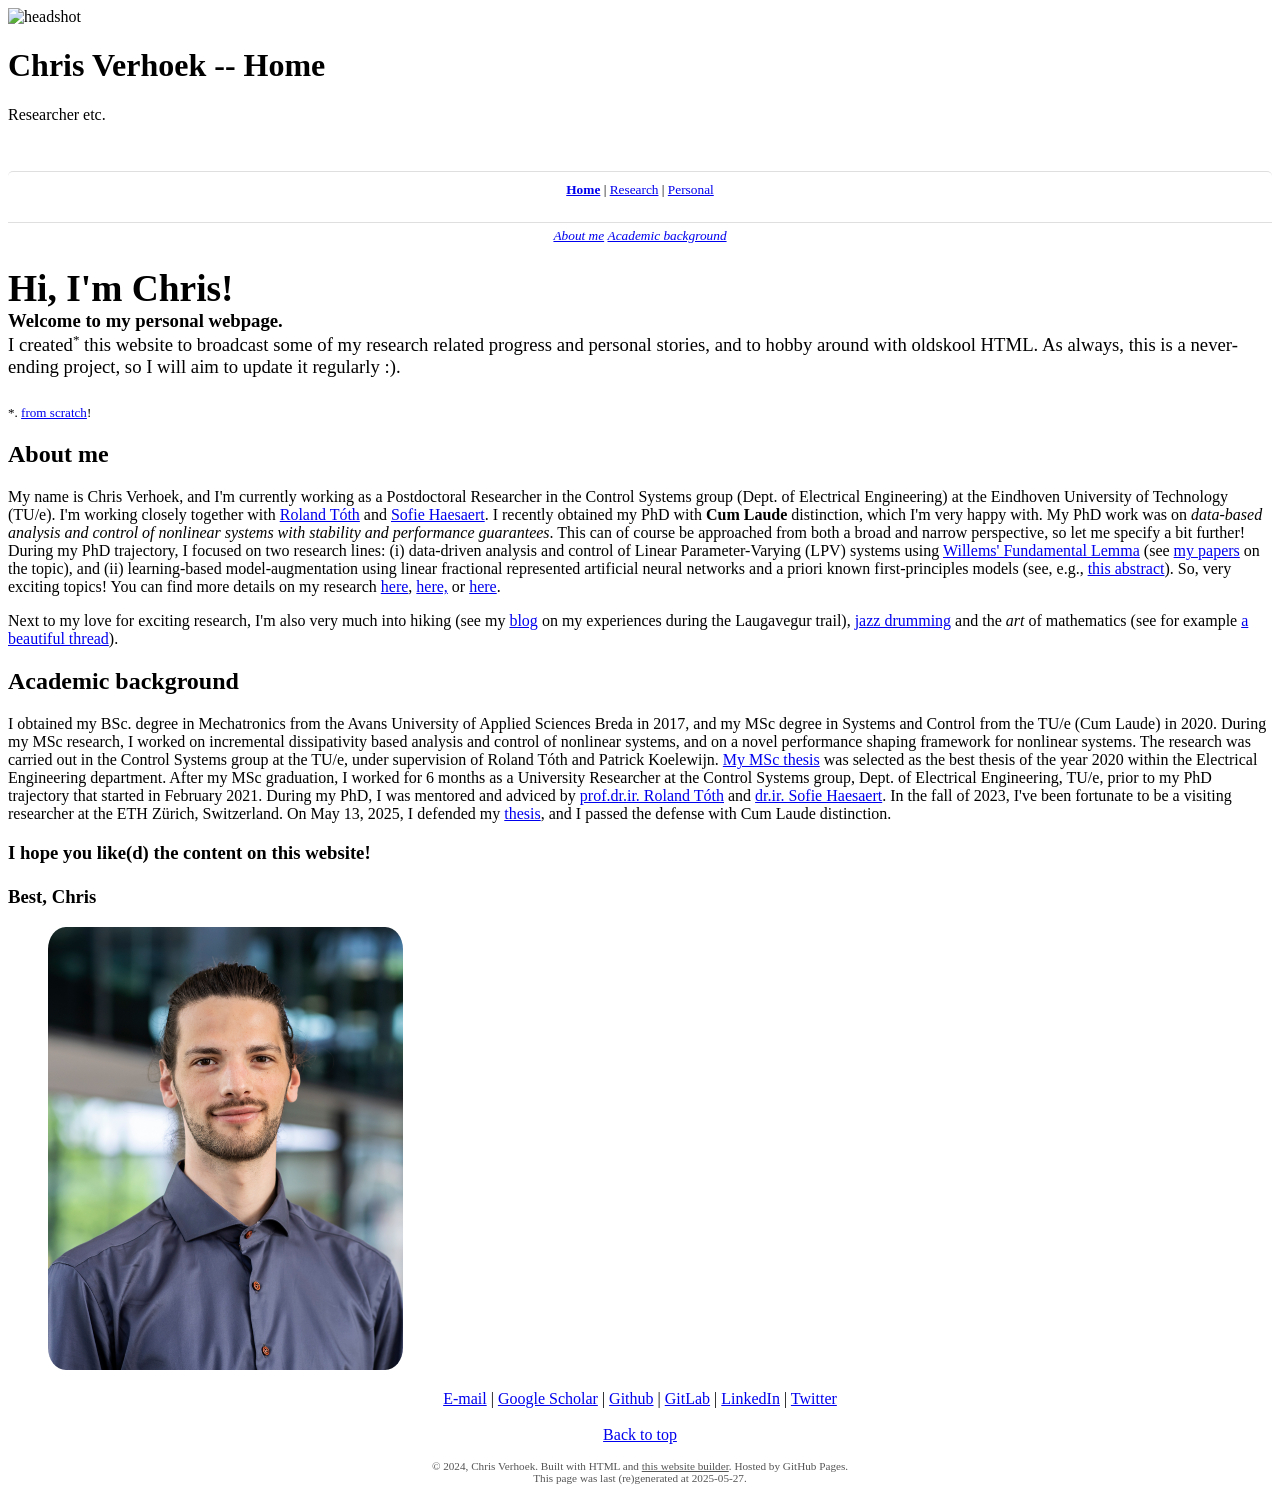
==== index.html @ 666207eb "Update index.html" ====
<!DOCTYPE html>
<html lang="en-NL">
<head>
  <meta charset="UTF-8">
  <meta name="viewport" content="width=device-width, initial-scale=1.0">
  <meta name="keywords" content="Chris Verhoek, Blog, Research">
  <meta name="description" content="Professional and personal webpage of Chris Verhoek - Home page">
  <meta name="author" content="Chris Verhoek">
  <title>Home page of Chris Verhoek</title>
  <link rel="stylesheet" type="text/css" href="https://chrisverhoek.com/style.css">
  
  <link rel="icon" type="image/png" href="content/icon.png">
</head>
<body>

<header  id="top">
  <img src="https://chrisverhoek.com/content/cvsquare.jpg" alt="headshot">
	<h1>Chris Verhoek -- Home</h1>
	<p>Researcher etc.</p><br/>
  <p style="text-align: center; border-top: 1px solid rgb(223, 223, 223); border-radius: 5px; font-size: 10pt; padding: 10px;">
    <span><a href="https://chrisverhoek.com" style="font-weight: bold;">Home</a></span> | 
    <span><a href="https://research.chrisverhoek.com" style="font-weight: normal;">Research</a></span> | 
    <span><a href="https://personal.chrisverhoek.com" style="font-weight: normal;">Personal</a></span>
  </p>
  <p style="text-align: center; border-top: 1px solid rgb(223, 223, 223);     border-radius: 0px; font-size: 10pt; padding: 5px;">
    <span><a href="#aboutme" style="font-style: italic;">About me</a></span>
<span><a href="#background" style="font-style: italic;">Academic background</a></span>
  </p>
</header>


<main>
<article>
  <h3>
    <div style="font-size:200%; font-weight: bold">
      Hi, I'm Chris!
    </div>
    Welcome to my personal webpage.
    <br/>
    <div style="font-weight: normal;">I created<sup style="font-size:70%;">*</sup> this website to broadcast some of my research related progress and personal stories, and to hobby around with oldskool HTML. As always, this is a never-ending project, so I will aim to update it regularly :).</div>
    <br/>
    <div style="font-size: 70%;font-weight: lighter;padding-top: 5px;">*. <a href="https://personal.chrisverhoek.com/#website">from scratch</a>!</div>
  </h3>
</article>

<article id="aboutme">
<h2>
  About me
</h2>
<section>
  <p>
    My name is Chris Verhoek, and I'm currently working as a Postdoctoral Researcher in the Control Systems group (Dept. of Electrical Engineering) at the Eindhoven University of Technology (TU/e). I'm working closely together with <a href="https://rolandtoth.eu" target="_blank">Roland To&#769th</a> and <a href="https://www.sofiehaesaert.com" target="_blank">Sofie Haesaert</a>. I recently obtained my PhD with <b>Cum Laude</b> distinction, which I'm very happy with. My PhD work was on <i>data-based analysis and control of nonlinear systems with stability and performance guarantees</i>. This can of course be approached from both a broad and narrow perspective, so let me specify a bit further! During my PhD trajectory, I focused on two research lines: (i) data-driven analysis and control of Linear Parameter-Varying (LPV) systems using <a href="https://doi.org/10.1016/j.sysconle.2004.09.003" target="_blank">Willems' Fundamental Lemma</a> (see <a href="https://research.chrisverhoek.com/#publications" target="_blank">my papers</a> on the topic), and (ii) learning-based model-augmentation using linear fractional represented artificial neural networks and a priori known first-principles models (see, e.g., <a href="https://research.chrisverhoek.com/#pubblux2022" target="_blank">this abstract</a>). So, very exciting topics! You can find more details on my research <a href="https://research.chrisverhoek.com" target="_blank">here</a>, <a href="https://research.tue.nl/en/persons/chris-verhoek" target="_blank">here,</a> or <a href="https://scholar.google.com/citations?user=L4Nj_QkAAAAJ" target="_blank">here</a>.
  </p>
  <p>
    Next to my love for exciting research, I'm also very much into hiking (see my <a href="https://personal.chrisverhoek.com/#iceland2021" target="_blank">blog</a> on my experiences during the Laugavegur trail), <a href="https://youtu.be/iHrag0xkAsE" target="_blank">jazz drumming</a> and the <i>art</i> of mathematics (see for example <a href="https://math.stackexchange.com/questions/733754/visually-stunning-math-concepts-which-are-easy-to-explain"  target="_blank">a beautiful thread</a>).
  </p>
</section>

</article>
<article id="background">
<h2>Academic background</h2>
<section>
  <p>
    I obtained my BSc. degree in Mechatronics from the Avans University of Applied Sciences Breda in 2017, and my MSc degree in Systems and Control from the TU/e (Cum Laude) in 2020. During my MSc research, I worked on incremental dissipativity based analysis and control of nonlinear systems, and on a novel performance shaping framework for nonlinear systems. The research was carried out in the Control Systems group at the TU/e, under supervision of Roland To&#769th and Patrick Koelewijn. <a href="https://research.tue.nl/en/publications/incremental-dissipativity-analysis-of-nonlinear-systems-using-the" target="_blank">My MSc thesis</a> was selected as the best thesis of the year 2020 within the Electrical Engineering department. After my MSc graduation, I worked for 6 months as a University Researcher at the Control Systems group, Dept. of Electrical Engineering, TU/e, prior to my PhD trajectory that started in February 2021. During my PhD, I was mentored and adviced by <a href="https://rolandtoth.eu" target="_blank">prof.dr.ir. Roland Tóth</a> and <a href="https://www.sofiehaesaert.com" target="_blank">dr.ir. Sofie Haesaert</a>. In the fall of 2023, I've been fortunate to be a visiting researcher at the ETH Zürich, Switzerland. On May 13, 2025, I defended my <a href="https://research.tue.nl/en/publications/data-driven-analysis-and-control-of-nonlinear-systems-with-stabil" target="_blank">thesis</a>, and I passed the defense with Cum Laude distinction.
  </p>
</section>

</article>

<h3>I hope you like(d) the content on this website!<br/><br/>Best, Chris</h3>
<figure>
  <img src="content/headshot.jpg" alt="Chris Verhoek picture" style="width:30%; border-radius: 5%;">
</figure>

</main>

<footer>
	<p style="text-align: center;">
    <a href="mailto:&#x63;&#x2e;&#x76;&#x65;&#x72;&#x68;&#x6f;&#x65;&#x6b;&#x40;&#x74;&#x75;&#x65;&#x2e;&#x6e;&#x6c;">E-mail</a> |
    <a href="https://scholar.google.com/citations?user=L4Nj_QkAAAAJ" target="_blank">Google Scholar</a> |
    <a href="https://github.com/seaveredge" target="_blank">Github</a> |
    <a href="https://gitlab.com/releases-c-verhoek" target="_blank">GitLab</a> |
    <a href="https://www.linkedin.com/in/chris-verhoek-535266b6/" target="_blank">LinkedIn</a> |
    <a href="https://twitter.com/mechatronichris" target="_blank">Twitter</a><br/><br/>
    <a href="#top">Back to top</a>
  </p>
    <p style="font-size: 70%; color: #555555;text-align: center;"> &copy; 2024, Chris Verhoek. Built with HTML and <a href="https://github.com/seaveredge/Website-builder" target="_blank" style="color: #555555" >this website builder</a>. Hosted by GitHub Pages. <br/>This page was last (re)generated at 2025-05-27.</p>
</footer>


</body>
</html>
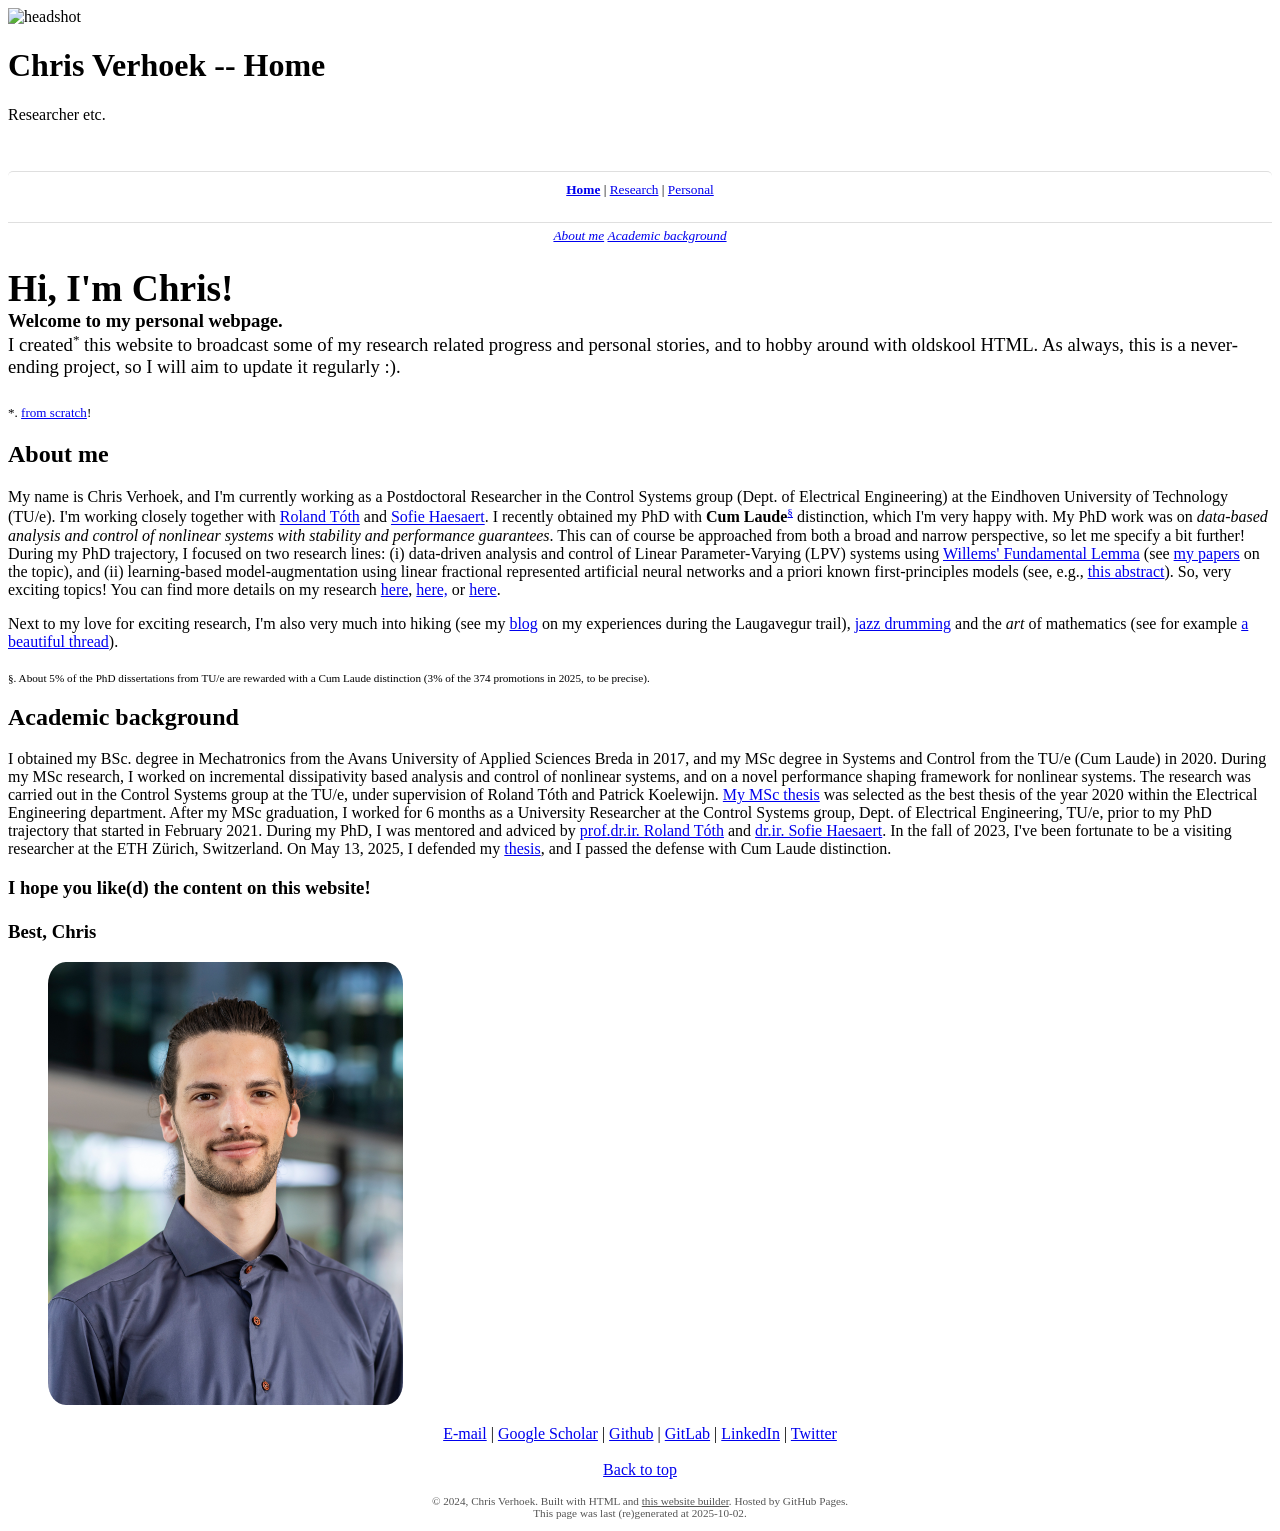
==== commit e6de9843: "Added statistic footnote" ====
--- a/index.html
+++ b/index.html
@@ -49,11 +49,12 @@
 </h2>
 <section>
   <p>
-    My name is Chris Verhoek, and I'm currently working as a Postdoctoral Researcher in the Control Systems group (Dept. of Electrical Engineering) at the Eindhoven University of Technology (TU/e). I'm working closely together with <a href="https://rolandtoth.eu" target="_blank">Roland To&#769th</a> and <a href="https://www.sofiehaesaert.com" target="_blank">Sofie Haesaert</a>. I recently obtained my PhD with <b>Cum Laude</b> distinction, which I'm very happy with. My PhD work was on <i>data-based analysis and control of nonlinear systems with stability and performance guarantees</i>. This can of course be approached from both a broad and narrow perspective, so let me specify a bit further! During my PhD trajectory, I focused on two research lines: (i) data-driven analysis and control of Linear Parameter-Varying (LPV) systems using <a href="https://doi.org/10.1016/j.sysconle.2004.09.003" target="_blank">Willems' Fundamental Lemma</a> (see <a href="https://research.chrisverhoek.com/#publications" target="_blank">my papers</a> on the topic), and (ii) learning-based model-augmentation using linear fractional represented artificial neural networks and a priori known first-principles models (see, e.g., <a href="https://research.chrisverhoek.com/#pubblux2022" target="_blank">this abstract</a>). So, very exciting topics! You can find more details on my research <a href="https://research.chrisverhoek.com" target="_blank">here</a>, <a href="https://research.tue.nl/en/persons/chris-verhoek" target="_blank">here,</a> or <a href="https://scholar.google.com/citations?user=L4Nj_QkAAAAJ" target="_blank">here</a>.
+    My name is Chris Verhoek, and I'm currently working as a Postdoctoral Researcher in the Control Systems group (Dept. of Electrical Engineering) at the Eindhoven University of Technology (TU/e). I'm working closely together with <a href="https://rolandtoth.eu" target="_blank">Roland To&#769th</a> and <a href="https://www.sofiehaesaert.com" target="_blank">Sofie Haesaert</a>. I recently obtained my PhD with <b>Cum Laude</b><sup style="font-size:70%;"><a href="#cumlaudefootnote">§</a></sup> distinction, which I'm very happy with. My PhD work was on <i>data-based analysis and control of nonlinear systems with stability and performance guarantees</i>. This can of course be approached from both a broad and narrow perspective, so let me specify a bit further! During my PhD trajectory, I focused on two research lines: (i) data-driven analysis and control of Linear Parameter-Varying (LPV) systems using <a href="https://doi.org/10.1016/j.sysconle.2004.09.003" target="_blank">Willems' Fundamental Lemma</a> (see <a href="https://research.chrisverhoek.com/#publications" target="_blank">my papers</a> on the topic), and (ii) learning-based model-augmentation using linear fractional represented artificial neural networks and a priori known first-principles models (see, e.g., <a href="https://research.chrisverhoek.com/#pubblux2022" target="_blank">this abstract</a>). So, very exciting topics! You can find more details on my research <a href="https://research.chrisverhoek.com" target="_blank">here</a>, <a href="https://research.tue.nl/en/persons/chris-verhoek" target="_blank">here,</a> or <a href="https://scholar.google.com/citations?user=L4Nj_QkAAAAJ" target="_blank">here</a>.
   </p>
   <p>
     Next to my love for exciting research, I'm also very much into hiking (see my <a href="https://personal.chrisverhoek.com/#iceland2021" target="_blank">blog</a> on my experiences during the Laugavegur trail), <a href="https://youtu.be/iHrag0xkAsE" target="_blank">jazz drumming</a> and the <i>art</i> of mathematics (see for example <a href="https://math.stackexchange.com/questions/733754/visually-stunning-math-concepts-which-are-easy-to-explain"  target="_blank">a beautiful thread</a>).
   </p>
+  <p><div style="font-size: 70%;font-weight: lighter;padding-top: 5px;" id = "cumlaudefootnote">§. About 5% of the PhD dissertations from TU/e are rewarded with a Cum Laude distinction (3% of the 374 promotions in 2025, to be precise).</div></p>
 </section>
 
 </article>
@@ -84,7 +85,7 @@
     <a href="https://twitter.com/mechatronichris" target="_blank">Twitter</a><br/><br/>
     <a href="#top">Back to top</a>
   </p>
-    <p style="font-size: 70%; color: #555555;text-align: center;"> &copy; 2024, Chris Verhoek. Built with HTML and <a href="https://github.com/seaveredge/Website-builder" target="_blank" style="color: #555555" >this website builder</a>. Hosted by GitHub Pages. <br/>This page was last (re)generated at 2025-05-27.</p>
+    <p style="font-size: 70%; color: #555555;text-align: center;"> &copy; 2024, Chris Verhoek. Built with HTML and <a href="https://github.com/seaveredge/Website-builder" target="_blank" style="color: #555555" >this website builder</a>. Hosted by GitHub Pages. <br/>This page was last (re)generated at 2025-10-02.</p>
 </footer>
 
 
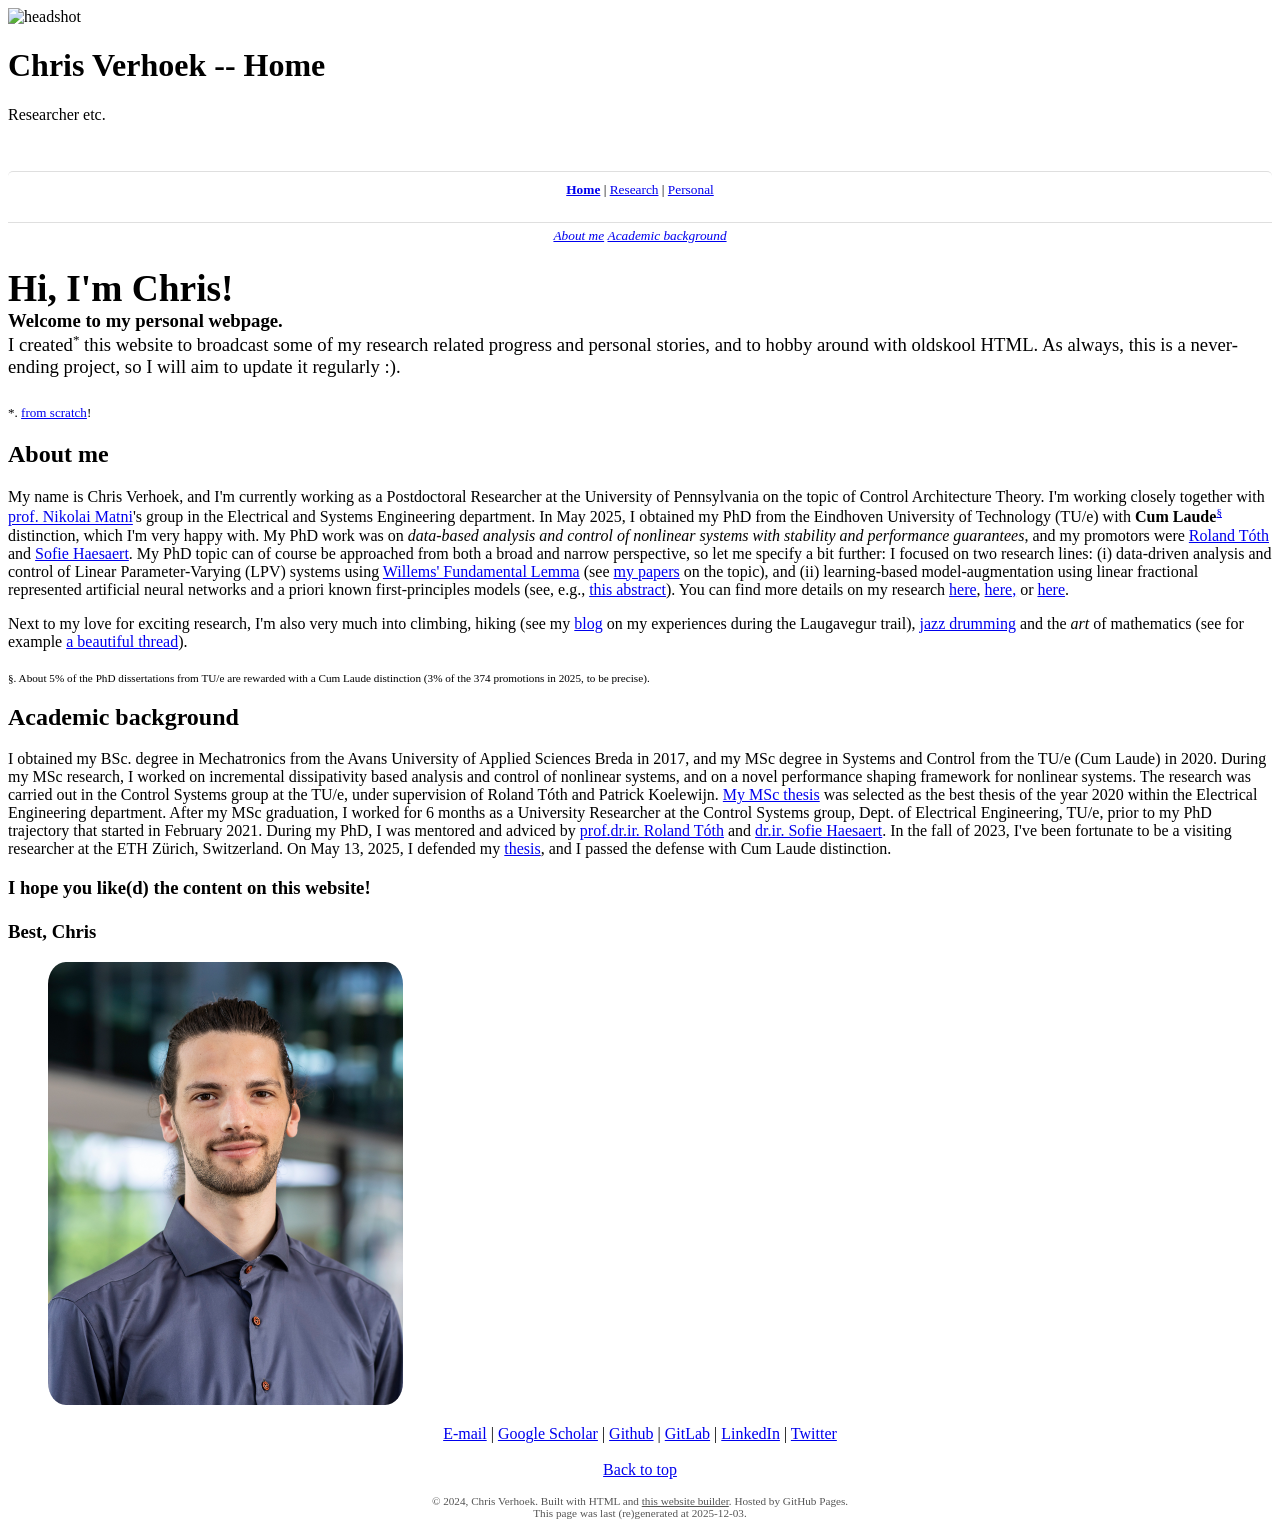
==== commit 5b143159: "update affiliation" ====
--- a/index.html
+++ b/index.html
@@ -49,10 +49,10 @@
 </h2>
 <section>
   <p>
-    My name is Chris Verhoek, and I'm currently working as a Postdoctoral Researcher in the Control Systems group (Dept. of Electrical Engineering) at the Eindhoven University of Technology (TU/e). I'm working closely together with <a href="https://rolandtoth.eu" target="_blank">Roland To&#769th</a> and <a href="https://www.sofiehaesaert.com" target="_blank">Sofie Haesaert</a>. I recently obtained my PhD with <b>Cum Laude</b><sup style="font-size:70%;"><a href="#cumlaudefootnote">§</a></sup> distinction, which I'm very happy with. My PhD work was on <i>data-based analysis and control of nonlinear systems with stability and performance guarantees</i>. This can of course be approached from both a broad and narrow perspective, so let me specify a bit further! During my PhD trajectory, I focused on two research lines: (i) data-driven analysis and control of Linear Parameter-Varying (LPV) systems using <a href="https://doi.org/10.1016/j.sysconle.2004.09.003" target="_blank">Willems' Fundamental Lemma</a> (see <a href="https://research.chrisverhoek.com/#publications" target="_blank">my papers</a> on the topic), and (ii) learning-based model-augmentation using linear fractional represented artificial neural networks and a priori known first-principles models (see, e.g., <a href="https://research.chrisverhoek.com/#pubblux2022" target="_blank">this abstract</a>). So, very exciting topics! You can find more details on my research <a href="https://research.chrisverhoek.com" target="_blank">here</a>, <a href="https://research.tue.nl/en/persons/chris-verhoek" target="_blank">here,</a> or <a href="https://scholar.google.com/citations?user=L4Nj_QkAAAAJ" target="_blank">here</a>.
+    My name is Chris Verhoek, and I'm currently working as a Postdoctoral Researcher at the University of Pennsylvania on the topic of Control Architecture Theory. I'm working closely together with <a href="https://nikolaimatni.github.io" target="_blank">prof. Nikolai Matni</a>'s group in the Electrical and Systems Engineering department. In May 2025, I obtained my PhD from the Eindhoven University of Technology (TU/e) with <b>Cum Laude</b><sup style="font-size:70%;"><a href="#cumlaudefootnote">§</a></sup> distinction, which I'm very happy with. My PhD work was on <i>data-based analysis and control of nonlinear systems with stability and performance guarantees</i>, and my promotors were <a href="https://rolandtoth.eu" target="_blank">Roland To&#769th</a> and <a href="https://www.sofiehaesaert.com" target="_blank">Sofie Haesaert</a>. My PhD topic can of course be approached from both a broad and narrow perspective, so let me specify a bit further: I focused on two research lines: (i) data-driven analysis and control of Linear Parameter-Varying (LPV) systems using <a href="https://doi.org/10.1016/j.sysconle.2004.09.003" target="_blank">Willems' Fundamental Lemma</a> (see <a href="https://research.chrisverhoek.com/#publications" target="_blank">my papers</a> on the topic), and (ii) learning-based model-augmentation using linear fractional represented artificial neural networks and a priori known first-principles models (see, e.g., <a href="https://research.chrisverhoek.com/#pubblux2022" target="_blank">this abstract</a>). You can find more details on my research <a href="https://research.chrisverhoek.com" target="_blank">here</a>, <a href="https://research.tue.nl/en/persons/chris-verhoek" target="_blank">here,</a> or <a href="https://scholar.google.com/citations?user=L4Nj_QkAAAAJ" target="_blank">here</a>.
   </p>
   <p>
-    Next to my love for exciting research, I'm also very much into hiking (see my <a href="https://personal.chrisverhoek.com/#iceland2021" target="_blank">blog</a> on my experiences during the Laugavegur trail), <a href="https://youtu.be/iHrag0xkAsE" target="_blank">jazz drumming</a> and the <i>art</i> of mathematics (see for example <a href="https://math.stackexchange.com/questions/733754/visually-stunning-math-concepts-which-are-easy-to-explain"  target="_blank">a beautiful thread</a>).
+    Next to my love for exciting research, I'm also very much into climbing, hiking (see my <a href="https://personal.chrisverhoek.com/#iceland2021" target="_blank">blog</a> on my experiences during the Laugavegur trail), <a href="https://youtu.be/iHrag0xkAsE" target="_blank">jazz drumming</a> and the <i>art</i> of mathematics (see for example <a href="https://math.stackexchange.com/questions/733754/visually-stunning-math-concepts-which-are-easy-to-explain"  target="_blank">a beautiful thread</a>).
   </p>
   <p><div style="font-size: 70%;font-weight: lighter;padding-top: 5px;" id = "cumlaudefootnote">§. About 5% of the PhD dissertations from TU/e are rewarded with a Cum Laude distinction (3% of the 374 promotions in 2025, to be precise).</div></p>
 </section>
@@ -85,7 +85,7 @@
     <a href="https://twitter.com/mechatronichris" target="_blank">Twitter</a><br/><br/>
     <a href="#top">Back to top</a>
   </p>
-    <p style="font-size: 70%; color: #555555;text-align: center;"> &copy; 2024, Chris Verhoek. Built with HTML and <a href="https://github.com/seaveredge/Website-builder" target="_blank" style="color: #555555" >this website builder</a>. Hosted by GitHub Pages. <br/>This page was last (re)generated at 2025-10-02.</p>
+    <p style="font-size: 70%; color: #555555;text-align: center;"> &copy; 2024, Chris Verhoek. Built with HTML and <a href="https://github.com/seaveredge/Website-builder" target="_blank" style="color: #555555" >this website builder</a>. Hosted by GitHub Pages. <br/>This page was last (re)generated at 2025-12-03.</p>
 </footer>
 
 
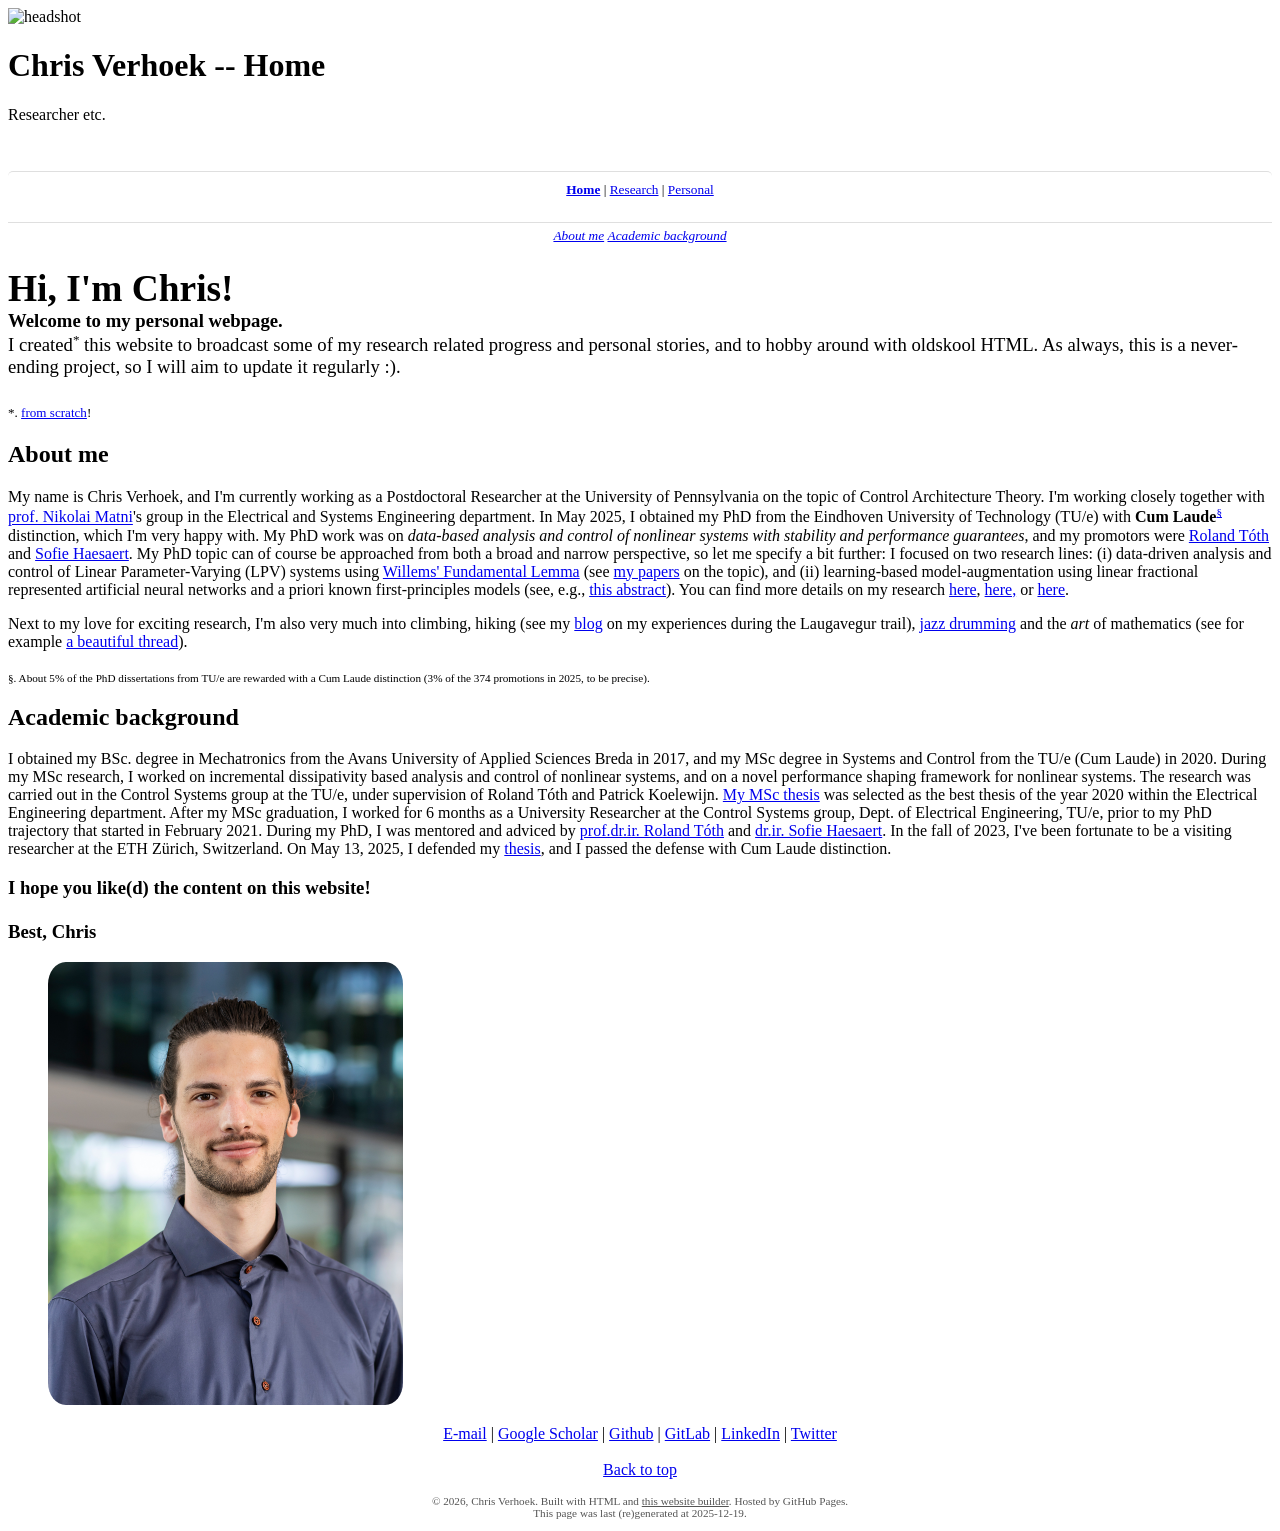
==== commit b52ad31b: "update footer" ====
--- a/index.html
+++ b/index.html
@@ -85,7 +85,7 @@
     <a href="https://twitter.com/mechatronichris" target="_blank">Twitter</a><br/><br/>
     <a href="#top">Back to top</a>
   </p>
-    <p style="font-size: 70%; color: #555555;text-align: center;"> &copy; 2024, Chris Verhoek. Built with HTML and <a href="https://github.com/seaveredge/Website-builder" target="_blank" style="color: #555555" >this website builder</a>. Hosted by GitHub Pages. <br/>This page was last (re)generated at 2025-12-03.</p>
+    <p style="font-size: 70%; color: #555555;text-align: center;"> &copy; 2026, Chris Verhoek. Built with HTML and <a href="https://github.com/seaveredge/Website-builder" target="_blank" style="color: #555555" >this website builder</a>. Hosted by GitHub Pages. <br/>This page was last (re)generated at 2025-12-19.</p>
 </footer>
 
 
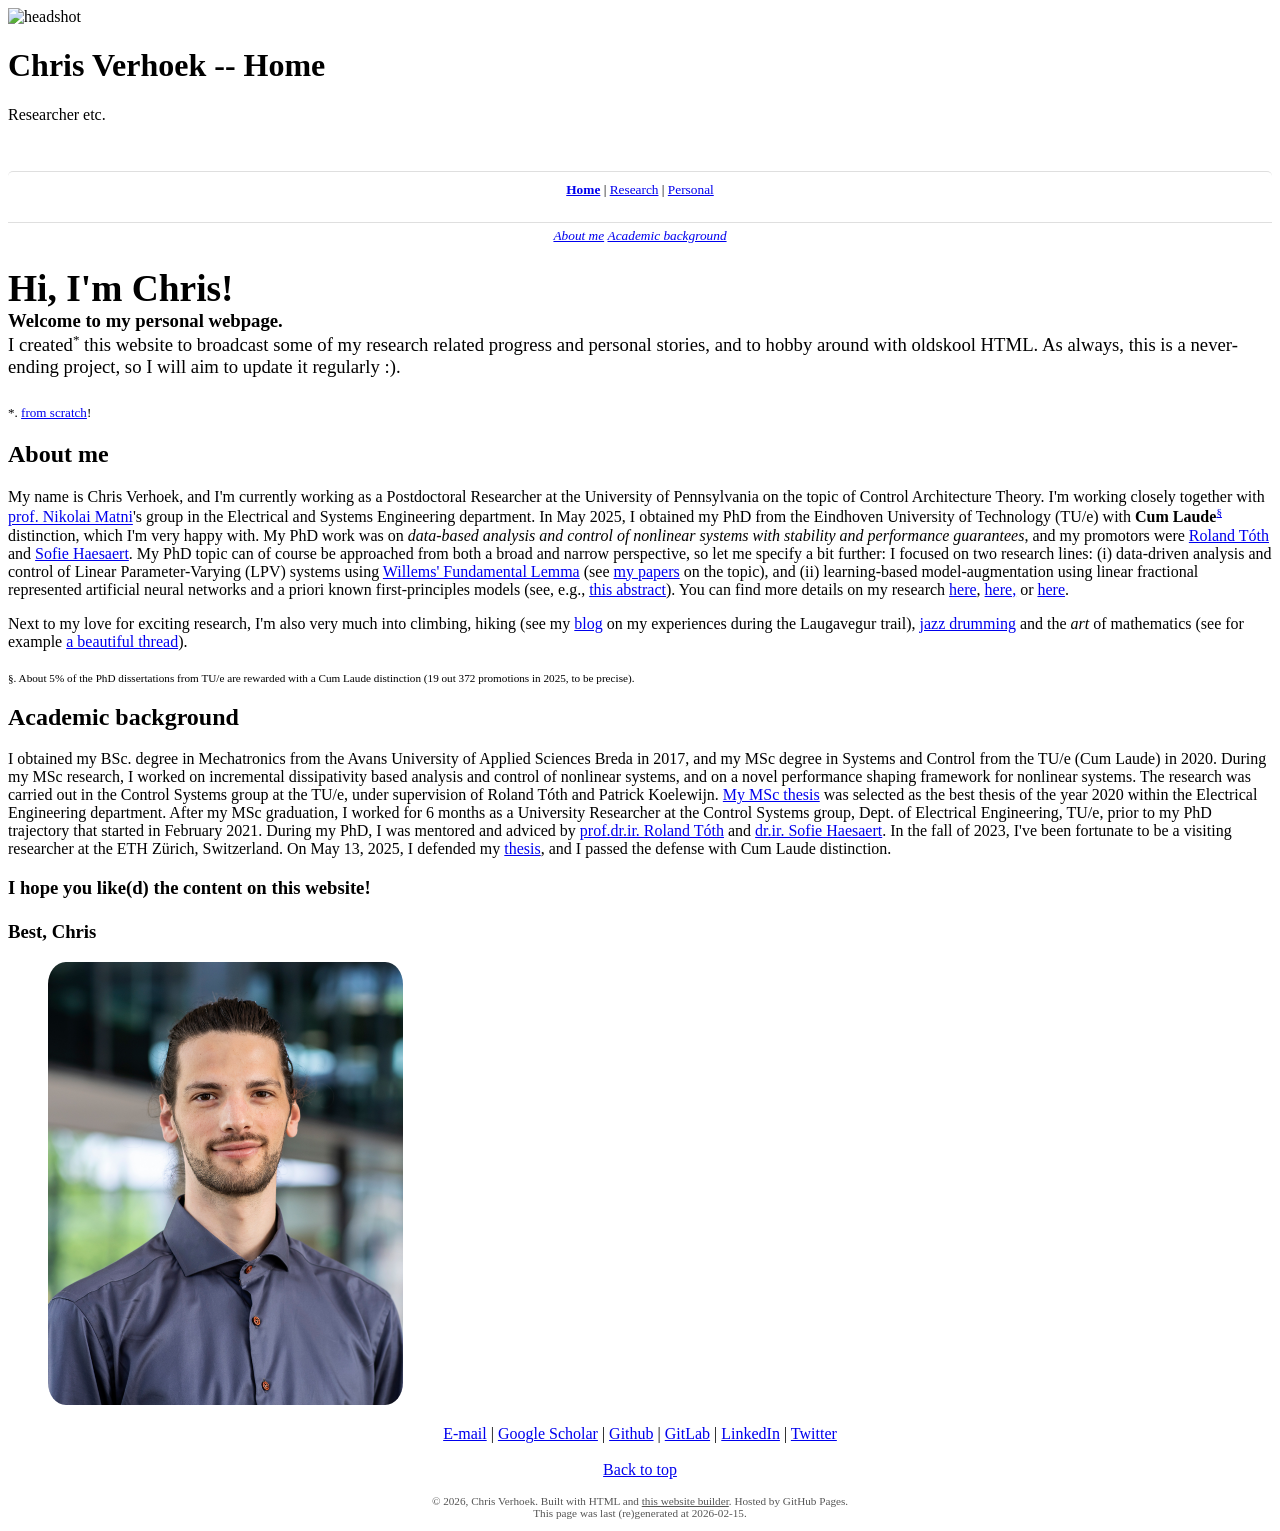
==== commit e4efcbcb: "percentage" ====
--- a/index.html
+++ b/index.html
@@ -54,7 +54,7 @@
   <p>
     Next to my love for exciting research, I'm also very much into climbing, hiking (see my <a href="https://personal.chrisverhoek.com/#iceland2021" target="_blank">blog</a> on my experiences during the Laugavegur trail), <a href="https://youtu.be/iHrag0xkAsE" target="_blank">jazz drumming</a> and the <i>art</i> of mathematics (see for example <a href="https://math.stackexchange.com/questions/733754/visually-stunning-math-concepts-which-are-easy-to-explain"  target="_blank">a beautiful thread</a>).
   </p>
-  <p><div style="font-size: 70%;font-weight: lighter;padding-top: 5px;" id = "cumlaudefootnote">§. About 5% of the PhD dissertations from TU/e are rewarded with a Cum Laude distinction (3% of the 374 promotions in 2025, to be precise).</div></p>
+  <p><div style="font-size: 70%;font-weight: lighter;padding-top: 5px;" id = "cumlaudefootnote">§. About 5% of the PhD dissertations from TU/e are rewarded with a Cum Laude distinction (19 out 372 promotions in 2025, to be precise).</div></p>
 </section>
 
 </article>
@@ -85,7 +85,7 @@
     <a href="https://twitter.com/mechatronichris" target="_blank">Twitter</a><br/><br/>
     <a href="#top">Back to top</a>
   </p>
-    <p style="font-size: 70%; color: #555555;text-align: center;"> &copy; 2026, Chris Verhoek. Built with HTML and <a href="https://github.com/seaveredge/Website-builder" target="_blank" style="color: #555555" >this website builder</a>. Hosted by GitHub Pages. <br/>This page was last (re)generated at 2025-12-19.</p>
+    <p style="font-size: 70%; color: #555555;text-align: center;"> &copy; 2026, Chris Verhoek. Built with HTML and <a href="https://github.com/seaveredge/Website-builder" target="_blank" style="color: #555555" >this website builder</a>. Hosted by GitHub Pages. <br/>This page was last (re)generated at 2026-02-15.</p>
 </footer>
 
 
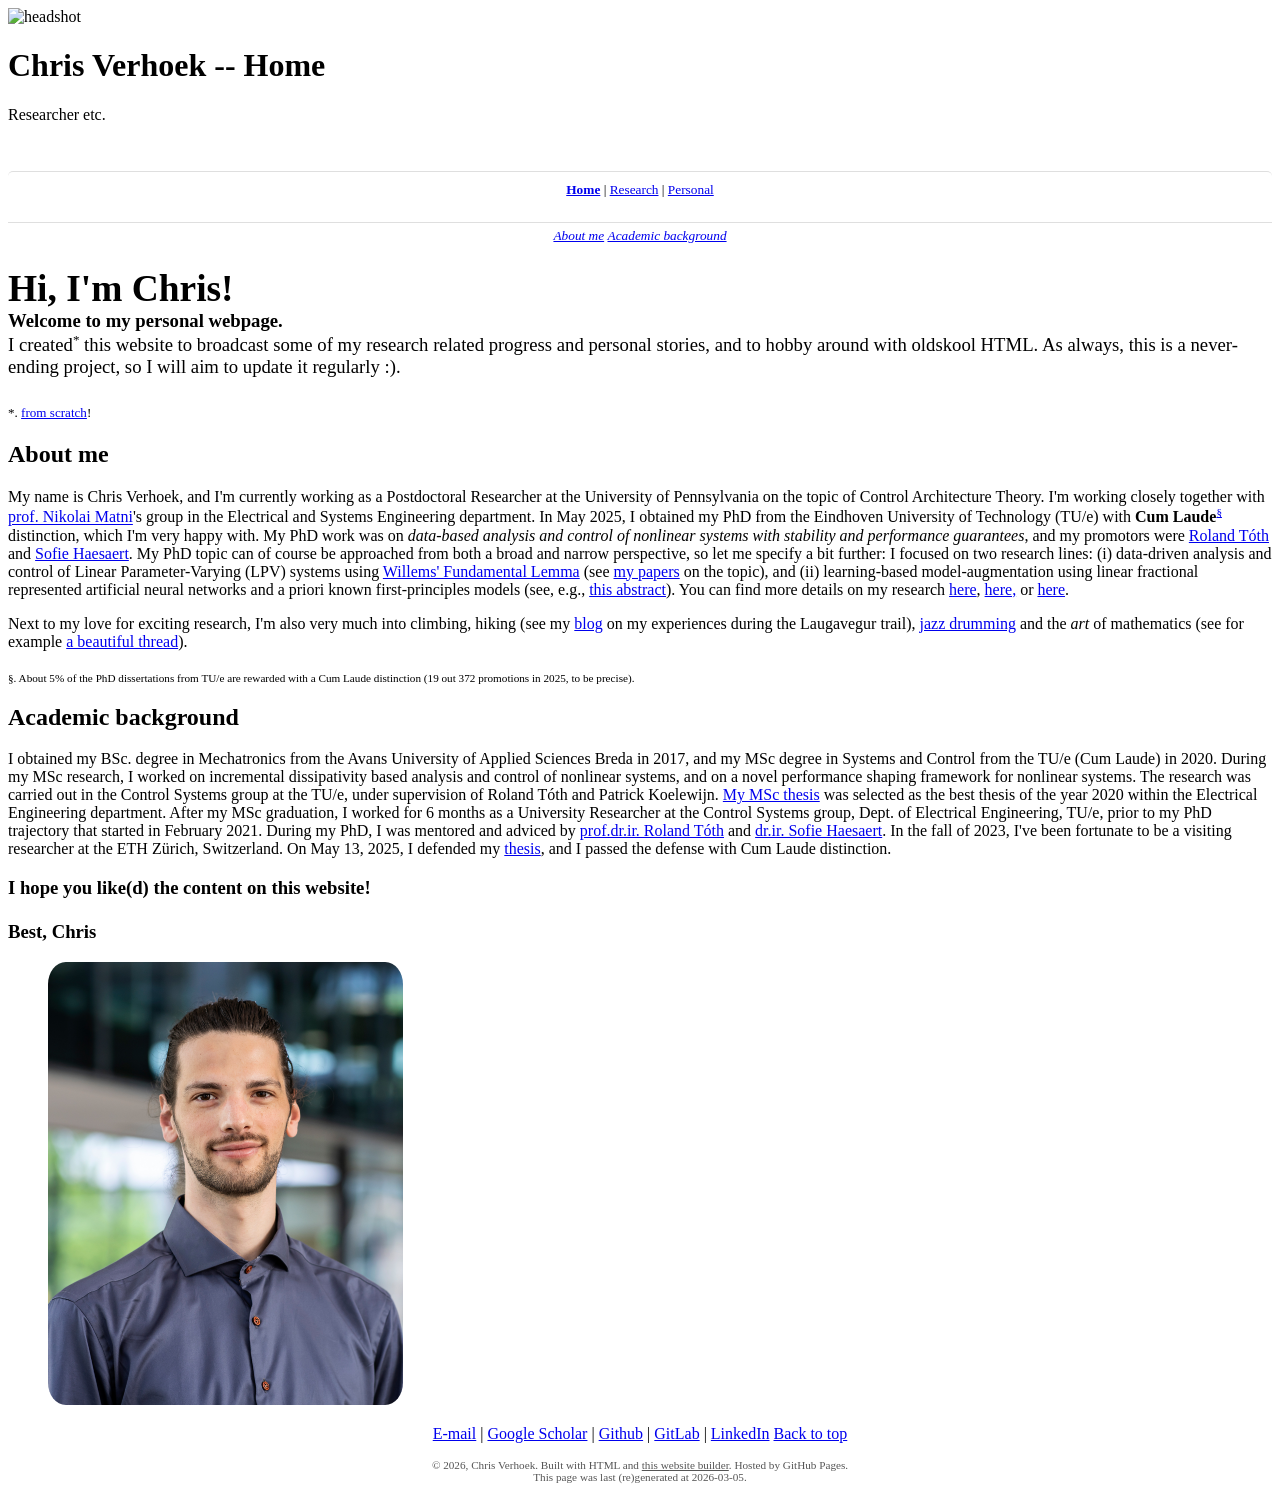
==== commit 8f64fb36: "rm twitter" ====
--- a/index.html
+++ b/index.html
@@ -81,11 +81,11 @@
     <a href="https://scholar.google.com/citations?user=L4Nj_QkAAAAJ" target="_blank">Google Scholar</a> |
     <a href="https://github.com/seaveredge" target="_blank">Github</a> |
     <a href="https://gitlab.com/releases-c-verhoek" target="_blank">GitLab</a> |
-    <a href="https://www.linkedin.com/in/chris-verhoek-535266b6/" target="_blank">LinkedIn</a> |
-    <a href="https://twitter.com/mechatronichris" target="_blank">Twitter</a><br/><br/>
+    <a href="https://www.linkedin.com/in/chris-verhoek-535266b6/" target="_blank">LinkedIn</a> <!--|
+    <a href="https://twitter.com/mechatronichris" target="_blank">Twitter</a><br/><br/> -->
     <a href="#top">Back to top</a>
   </p>
-    <p style="font-size: 70%; color: #555555;text-align: center;"> &copy; 2026, Chris Verhoek. Built with HTML and <a href="https://github.com/seaveredge/Website-builder" target="_blank" style="color: #555555" >this website builder</a>. Hosted by GitHub Pages. <br/>This page was last (re)generated at 2026-02-15.</p>
+    <p style="font-size: 70%; color: #555555;text-align: center;"> &copy; 2026, Chris Verhoek. Built with HTML and <a href="https://github.com/seaveredge/Website-builder" target="_blank" style="color: #555555" >this website builder</a>. Hosted by GitHub Pages. <br/>This page was last (re)generated at 2026-03-05.</p>
 </footer>
 
 
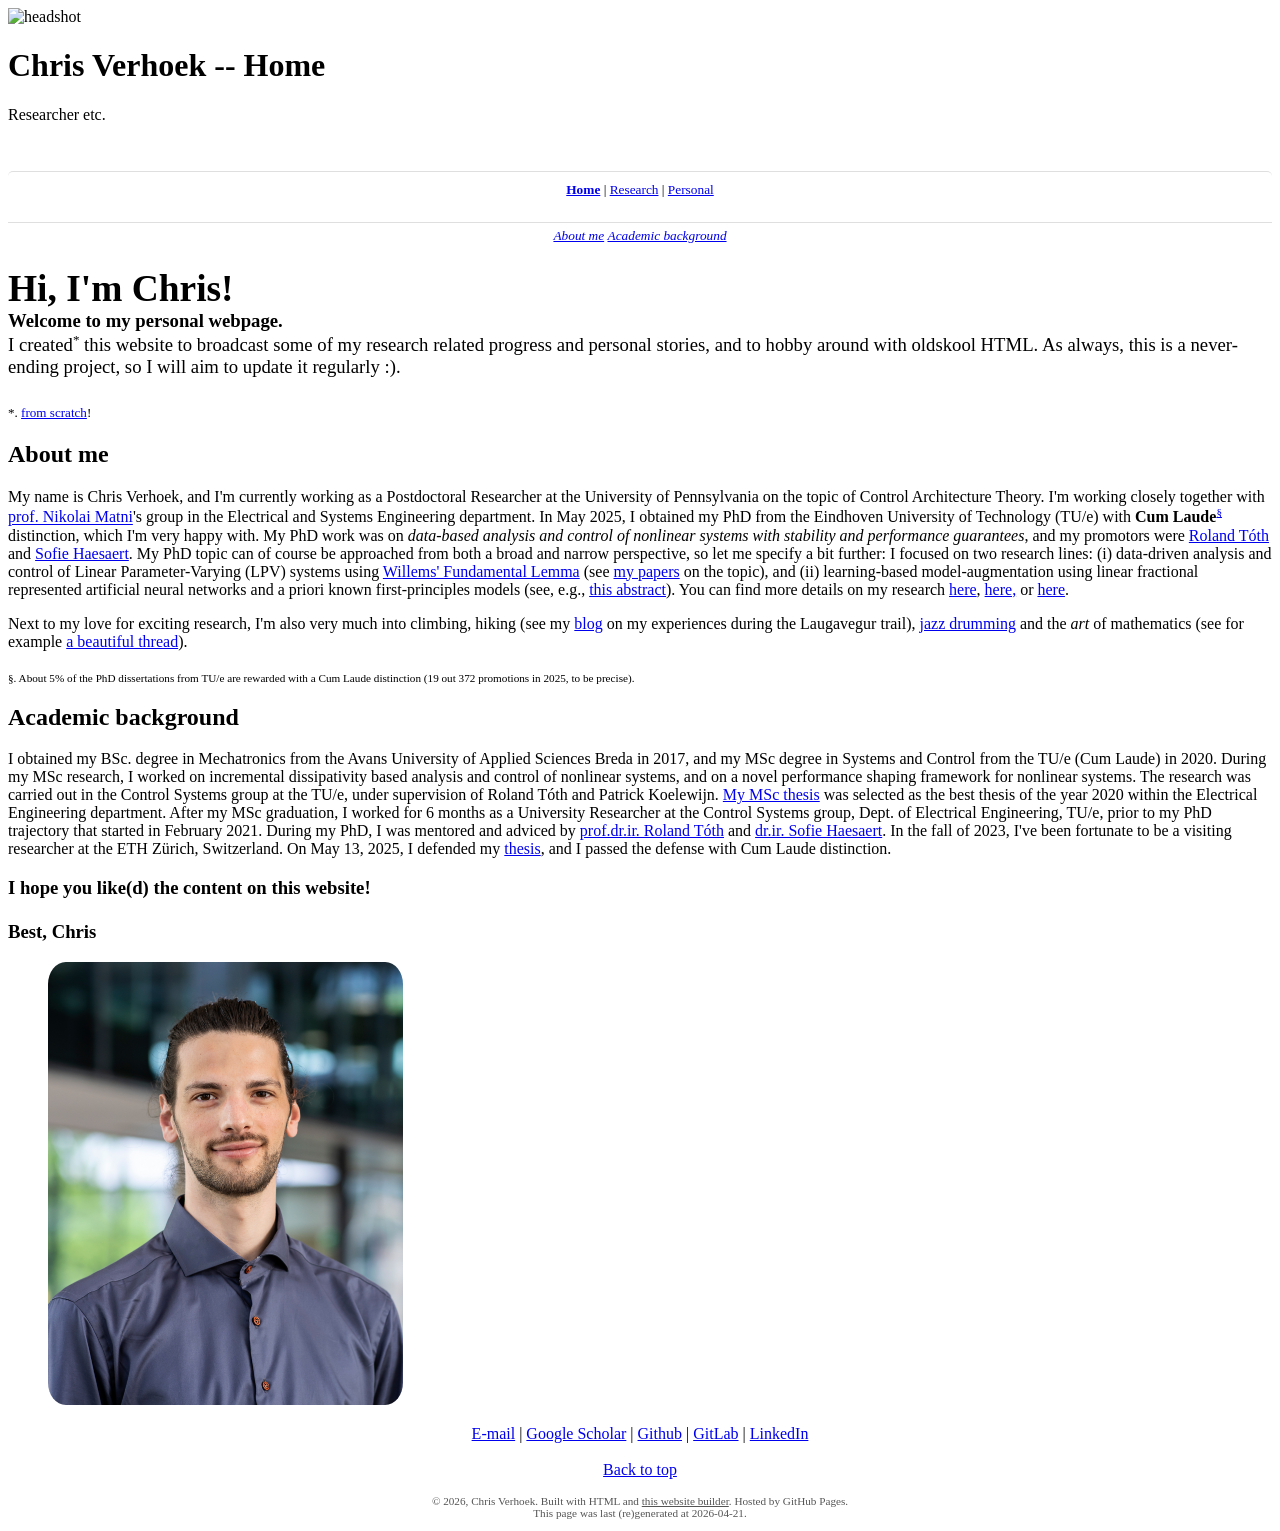
==== commit b386c818: "fix: rm twitter" ====
--- a/index.html
+++ b/index.html
@@ -81,11 +81,10 @@
     <a href="https://scholar.google.com/citations?user=L4Nj_QkAAAAJ" target="_blank">Google Scholar</a> |
     <a href="https://github.com/seaveredge" target="_blank">Github</a> |
     <a href="https://gitlab.com/releases-c-verhoek" target="_blank">GitLab</a> |
-    <a href="https://www.linkedin.com/in/chris-verhoek-535266b6/" target="_blank">LinkedIn</a> <!--|
-    <a href="https://twitter.com/mechatronichris" target="_blank">Twitter</a><br/><br/> -->
+    <a href="https://www.linkedin.com/in/chris-verhoek-535266b6/" target="_blank">LinkedIn</a><br/><br/>
     <a href="#top">Back to top</a>
   </p>
-    <p style="font-size: 70%; color: #555555;text-align: center;"> &copy; 2026, Chris Verhoek. Built with HTML and <a href="https://github.com/seaveredge/Website-builder" target="_blank" style="color: #555555" >this website builder</a>. Hosted by GitHub Pages. <br/>This page was last (re)generated at 2026-03-05.</p>
+    <p style="font-size: 70%; color: #555555;text-align: center;"> &copy; 2026, Chris Verhoek. Built with HTML and <a href="https://github.com/seaveredge/Website-builder" target="_blank" style="color: #555555" >this website builder</a>. Hosted by GitHub Pages. <br/>This page was last (re)generated at 2026-04-21.</p>
 </footer>
 
 
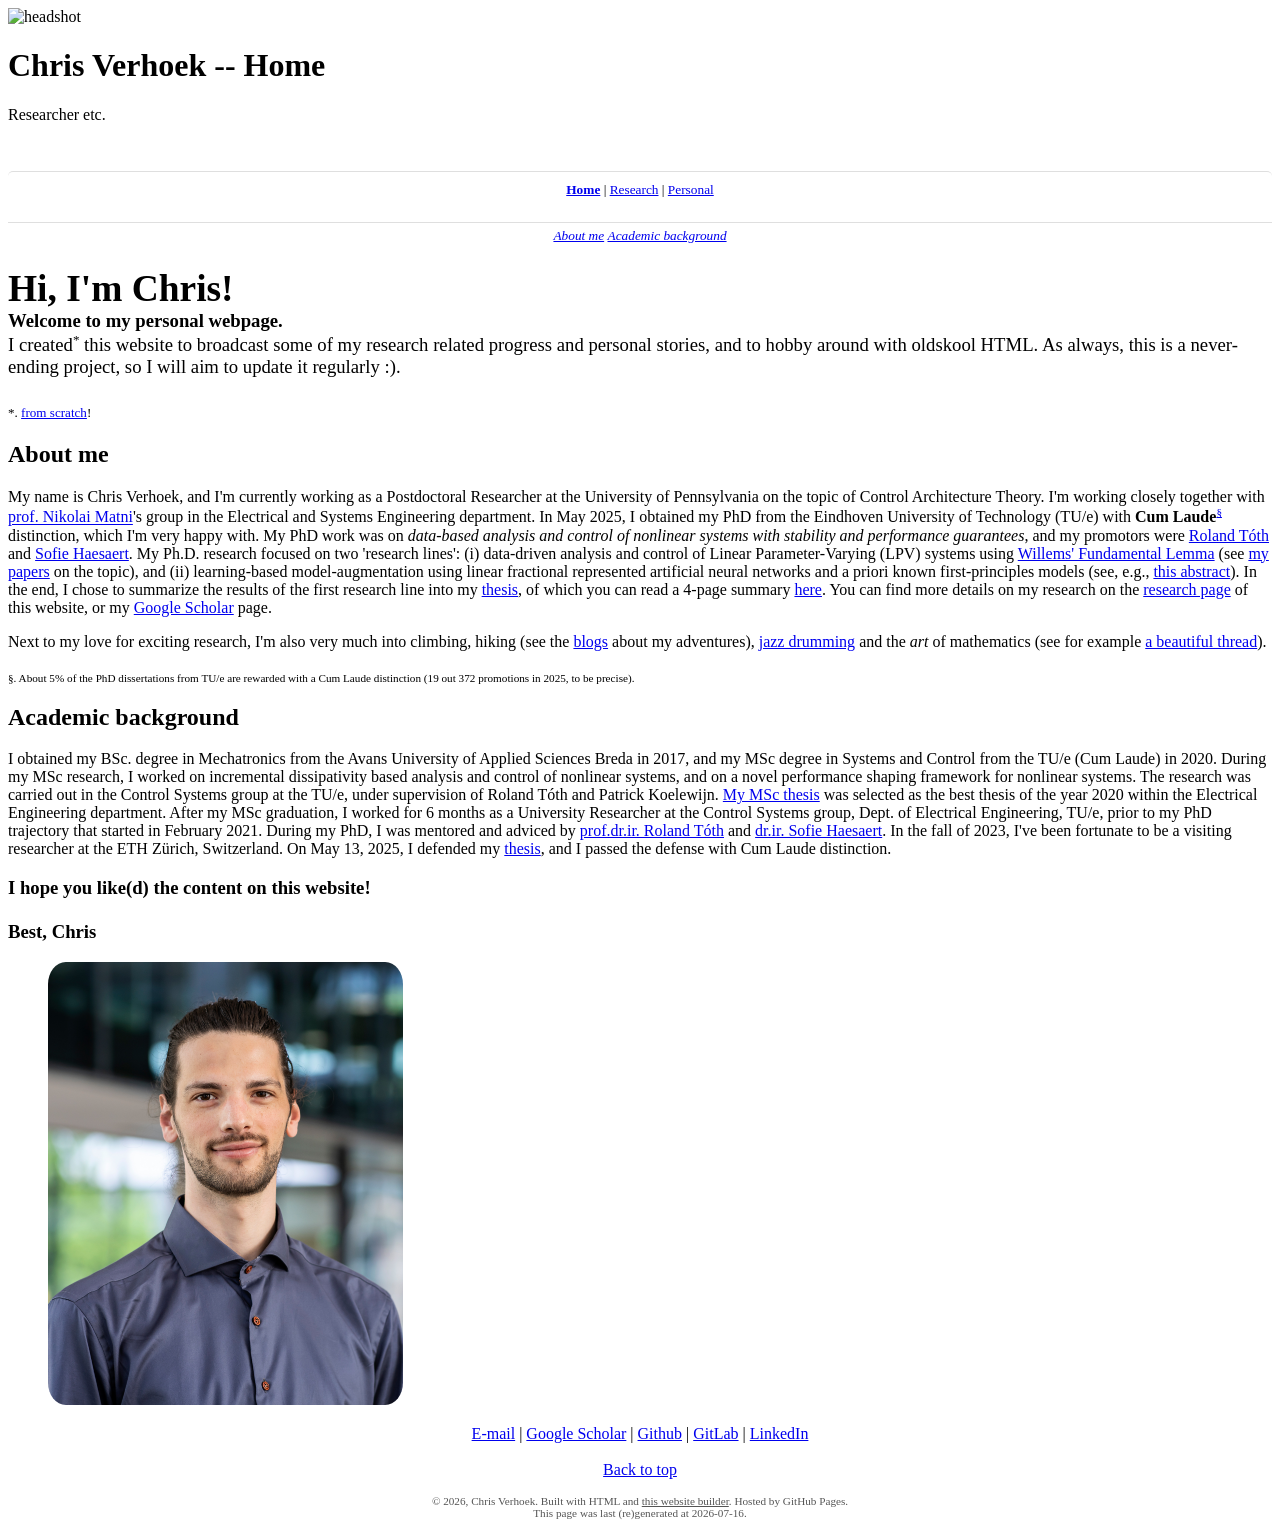
==== commit 1d92ffa2: "summary and mods" ====
--- a/index.html
+++ b/index.html
@@ -49,10 +49,10 @@
 </h2>
 <section>
   <p>
-    My name is Chris Verhoek, and I'm currently working as a Postdoctoral Researcher at the University of Pennsylvania on the topic of Control Architecture Theory. I'm working closely together with <a href="https://nikolaimatni.github.io" target="_blank">prof. Nikolai Matni</a>'s group in the Electrical and Systems Engineering department. In May 2025, I obtained my PhD from the Eindhoven University of Technology (TU/e) with <b>Cum Laude</b><sup style="font-size:70%;"><a href="#cumlaudefootnote">§</a></sup> distinction, which I'm very happy with. My PhD work was on <i>data-based analysis and control of nonlinear systems with stability and performance guarantees</i>, and my promotors were <a href="https://rolandtoth.eu" target="_blank">Roland To&#769th</a> and <a href="https://www.sofiehaesaert.com" target="_blank">Sofie Haesaert</a>. My PhD topic can of course be approached from both a broad and narrow perspective, so let me specify a bit further: I focused on two research lines: (i) data-driven analysis and control of Linear Parameter-Varying (LPV) systems using <a href="https://doi.org/10.1016/j.sysconle.2004.09.003" target="_blank">Willems' Fundamental Lemma</a> (see <a href="https://research.chrisverhoek.com/#publications" target="_blank">my papers</a> on the topic), and (ii) learning-based model-augmentation using linear fractional represented artificial neural networks and a priori known first-principles models (see, e.g., <a href="https://research.chrisverhoek.com/#pubblux2022" target="_blank">this abstract</a>). You can find more details on my research <a href="https://research.chrisverhoek.com" target="_blank">here</a>, <a href="https://research.tue.nl/en/persons/chris-verhoek" target="_blank">here,</a> or <a href="https://scholar.google.com/citations?user=L4Nj_QkAAAAJ" target="_blank">here</a>.
+    My name is Chris Verhoek, and I'm currently working as a Postdoctoral Researcher at the University of Pennsylvania on the topic of Control Architecture Theory. I'm working closely together with <a href="https://nikolaimatni.github.io" target="_blank">prof. Nikolai Matni</a>'s group in the Electrical and Systems Engineering department. In May 2025, I obtained my PhD from the Eindhoven University of Technology (TU/e) with <b>Cum Laude</b><sup style="font-size:70%;"><a href="#cumlaudefootnote">§</a></sup> distinction, which I'm very happy with. My PhD work was on <i>data-based analysis and control of nonlinear systems with stability and performance guarantees</i>, and my promotors were <a href="https://rolandtoth.eu" target="_blank">Roland To&#769th</a> and <a href="https://www.sofiehaesaert.com" target="_blank">Sofie Haesaert</a>. My Ph.D. research focused on two 'research lines': (i) data-driven analysis and control of Linear Parameter-Varying (LPV) systems using <a href="https://doi.org/10.1016/j.sysconle.2004.09.003" target="_blank">Willems' Fundamental Lemma</a> (see <a href="https://research.chrisverhoek.com/#publications" target="_blank">my papers</a> on the topic), and (ii) learning-based model-augmentation using linear fractional represented artificial neural networks and a priori known first-principles models (see, e.g., <a href="https://research.chrisverhoek.com/#pubblux2022" target="_blank">this abstract</a>). In the end, I chose to summarize the results of the first research line into my <a href="https://research.tue.nl/en/publications/data-driven-analysis-and-control-of-nonlinear-systems-with-stabil" target="_blank">thesis</a>, of which you can read a 4-page summary <a href="https://chrisverhoek.com/content/phdsummary.pdf" target="_blank">here</a>. You can find more details on my research on the <a href="https://research.chrisverhoek.com">research page</a> of this website,  or my <a href="https://scholar.google.com/citations?user=L4Nj_QkAAAAJ" target="_blank">Google Scholar</a> page.
   </p>
   <p>
-    Next to my love for exciting research, I'm also very much into climbing, hiking (see my <a href="https://personal.chrisverhoek.com/#iceland2021" target="_blank">blog</a> on my experiences during the Laugavegur trail), <a href="https://youtu.be/iHrag0xkAsE" target="_blank">jazz drumming</a> and the <i>art</i> of mathematics (see for example <a href="https://math.stackexchange.com/questions/733754/visually-stunning-math-concepts-which-are-easy-to-explain"  target="_blank">a beautiful thread</a>).
+    Next to my love for exciting research, I'm also very much into climbing, hiking (see the <a href="https://personal.chrisverhoek.com/" target="_blank">blogs</a> about my adventures), <a href="https://youtu.be/iHrag0xkAsE" target="_blank">jazz drumming</a> and the <i>art</i> of mathematics (see for example <a href="https://math.stackexchange.com/questions/733754/visually-stunning-math-concepts-which-are-easy-to-explain"  target="_blank">a beautiful thread</a>).
   </p>
   <p><div style="font-size: 70%;font-weight: lighter;padding-top: 5px;" id = "cumlaudefootnote">§. About 5% of the PhD dissertations from TU/e are rewarded with a Cum Laude distinction (19 out 372 promotions in 2025, to be precise).</div></p>
 </section>
@@ -84,7 +84,7 @@
     <a href="https://www.linkedin.com/in/chris-verhoek-535266b6/" target="_blank">LinkedIn</a><br/><br/>
     <a href="#top">Back to top</a>
   </p>
-    <p style="font-size: 70%; color: #555555;text-align: center;"> &copy; 2026, Chris Verhoek. Built with HTML and <a href="https://github.com/seaveredge/Website-builder" target="_blank" style="color: #555555" >this website builder</a>. Hosted by GitHub Pages. <br/>This page was last (re)generated at 2026-04-21.</p>
+    <p style="font-size: 70%; color: #555555;text-align: center;"> &copy; 2026, Chris Verhoek. Built with HTML and <a href="https://github.com/seaveredge/Website-builder" target="_blank" style="color: #555555" >this website builder</a>. Hosted by GitHub Pages. <br/>This page was last (re)generated at 2026-07-16.</p>
 </footer>
 
 
